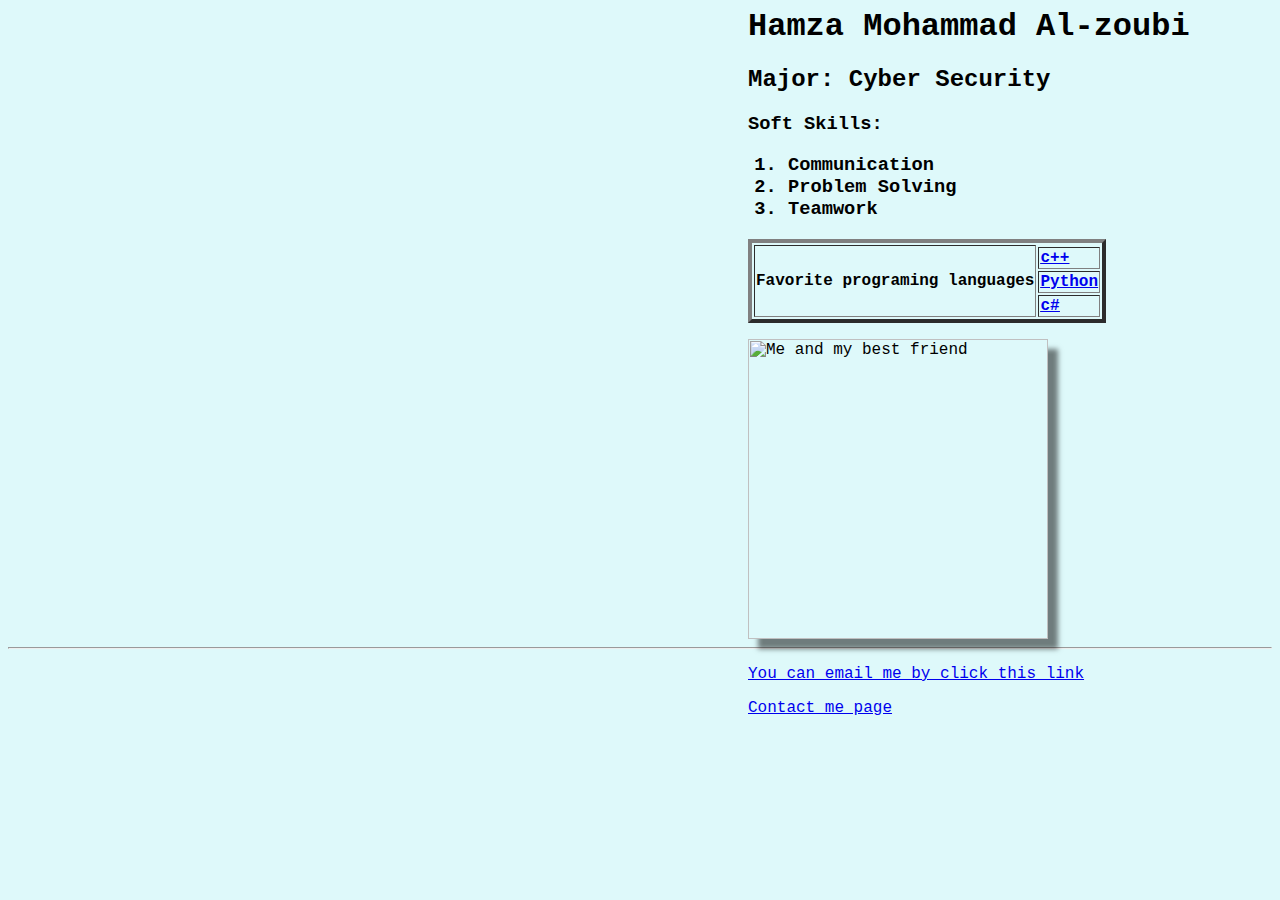
==== index.html @ cb7441a3 "Add files via upload" ====
<! DOCTYPE html>

<html>
<head>
<meta charset="utf-8">
<title>hamza zoubi(154202)</title>
<style>
   body    {background-color: #DEF9FA;
           font-family: 'Courier New';}
</style>
</head>
<body>
<header>
    
    <h1 style=" position: relative;  left: 740px;">Hamza Mohammad Al-zoubi</h1>
    <h2 style=" position: relative;  left: 740px;">Major: Cyber Security</h2>
    <h3 style=" position: relative;  left: 740px;">Soft Skills:<ol> <li>Communication</li> <li>Problem Solving</li> <li>Teamwork</li></ol></h3>
	<p>
            <table border="4" style=" position: relative;  left: 740px;">
            <tr><th rowspan="4"style="color:#000000">Favorite programing languages</th>
			<tr><td  style="color:#000000 ; text-decoration: underline;"><a href="https://www.w3schools.com/cpp/cpp_intro.asp" ><strong>c++</strong></a></td></tr>
			<tr><td  style="color:#000000 ;text-decoration:underline;"><a href="https://en.wikipedia.org/wiki/Python_(programming_language)"><strong>Python</strong></a></td></tr>
			<td  style="color:#000000 ;text-decoration: underline;"><a href="https://www.w3schools.com/cs/index.php"><strong>c#</strong></a></td></tr>
            </table>
  </p>
    <img src="C:\Users\hamza\OneDrive\Desktop\picture1.jpeg" alt="Me and my best friend" style="width: 300px; height: 300px; position: relative;  left: 740px; box-shadow: 10px 10px 5px rgba(0, 0, 0, 0.5)">
  
	</header>
   <hr>
  <p style=" position: relative;  left: 740px;"><a href="mailto:hmalzubi21@cit.just.edu.jo">You can email me by click this link</a></p>
  <footer style=" position: relative;  left: 740px;" >
        <a href="contact.html">Contact me page</a>
  </footer>
</body>

</html>
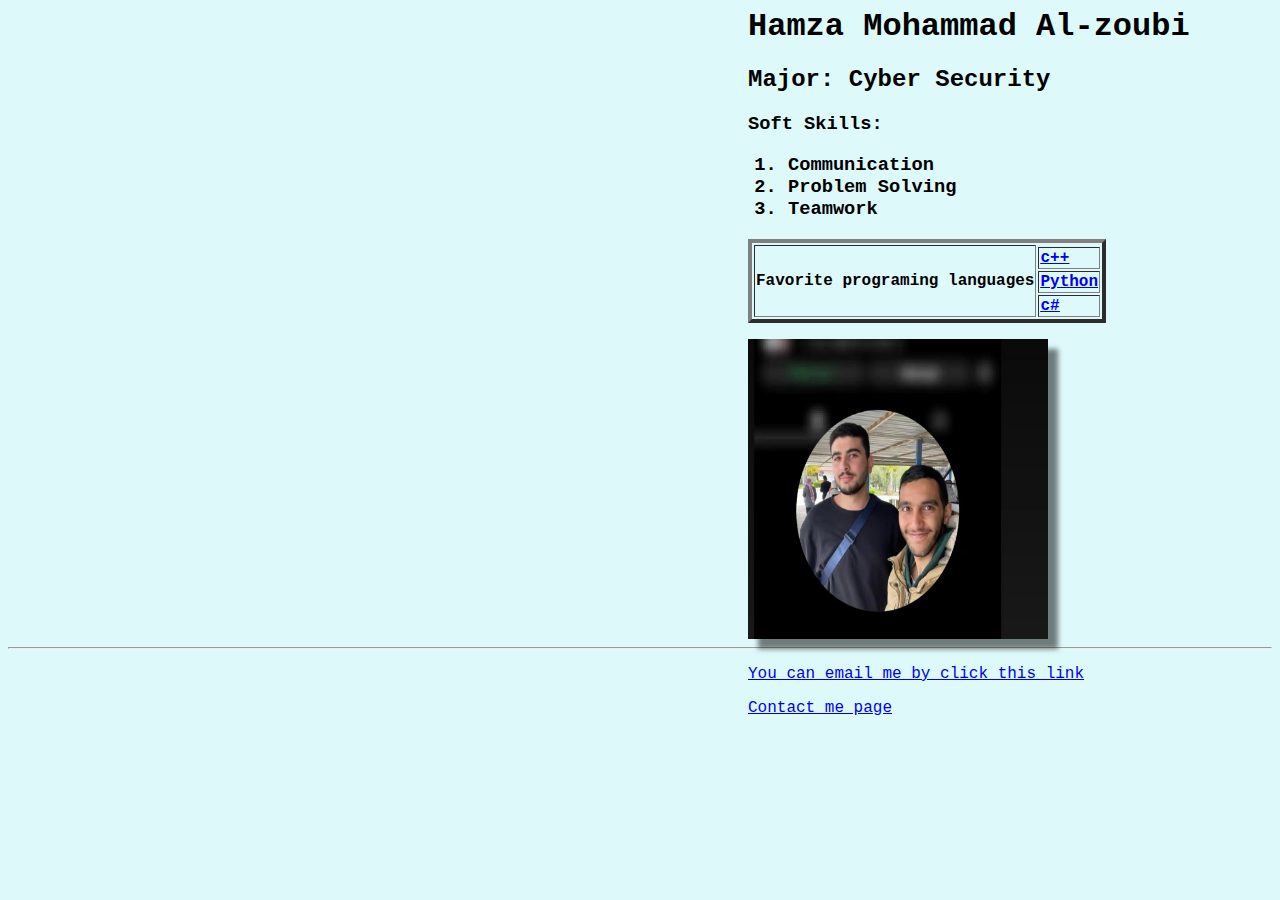
==== commit e9078db7: "Add files via upload" ====
--- a/index.html
+++ b/index.html
@@ -23,7 +23,7 @@
 			<td  style="color:#000000 ;text-decoration: underline;"><a href="https://www.w3schools.com/cs/index.php"><strong>c#</strong></a></td></tr>
             </table>
   </p>
-    <img src="C:\Users\hamza\OneDrive\Desktop\picture1.jpeg" alt="Me and my best friend" style="width: 300px; height: 300px; position: relative;  left: 740px; box-shadow: 10px 10px 5px rgba(0, 0, 0, 0.5)">
+    <img src="picture1.jpeg" alt="Me and my best friend" style="width: 300px; height: 300px; position: relative;  left: 740px; box-shadow: 10px 10px 5px rgba(0, 0, 0, 0.5)">
   
 	</header>
    <hr>
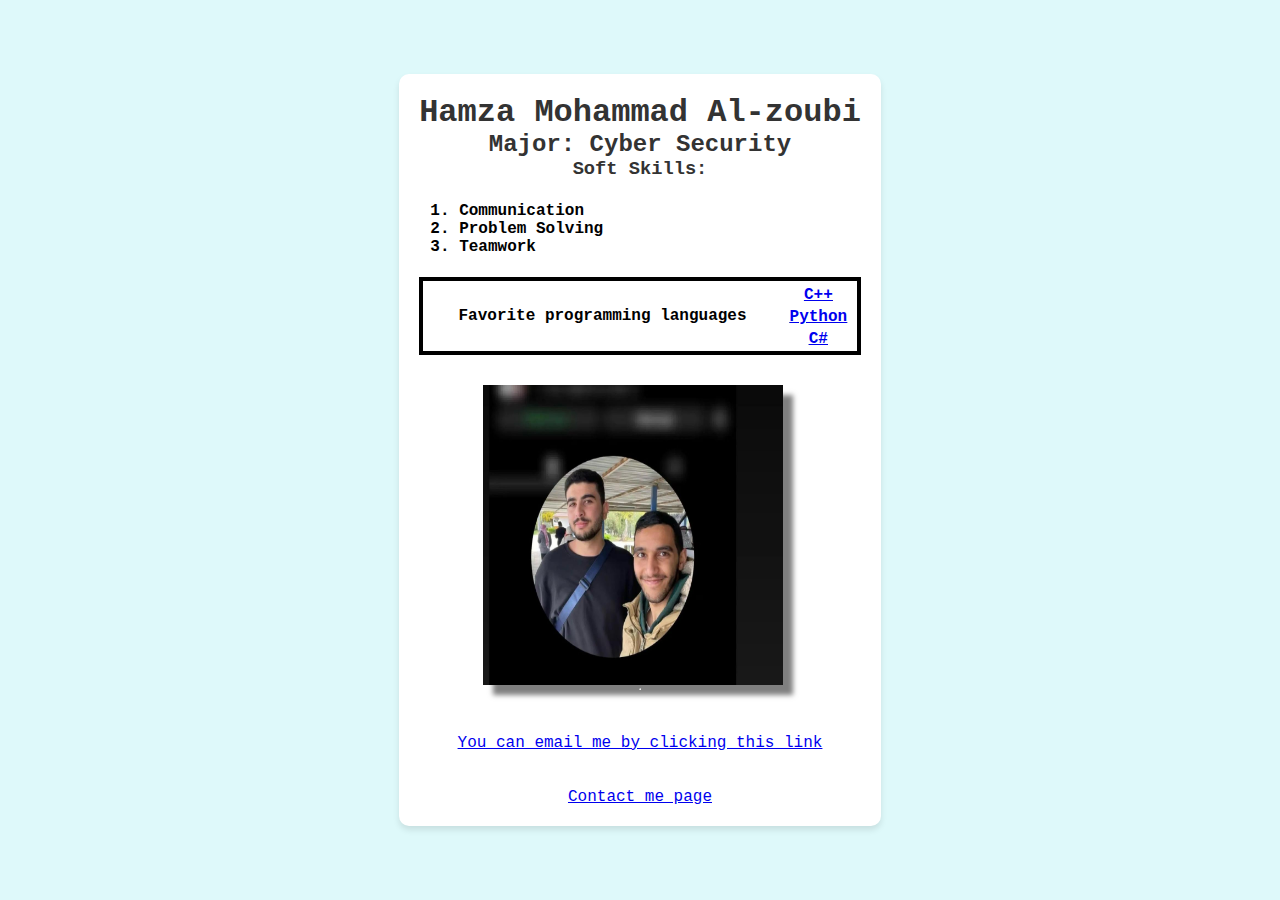
==== commit 89773c20: "Add files via upload" ====
--- a/index.html
+++ b/index.html
@@ -1,36 +1,42 @@
-<! DOCTYPE html>
-
+<!DOCTYPE html>
 <html>
 <head>
-<meta charset="utf-8">
-<title>hamza zoubi(154202)</title>
-<style>
-   body    {background-color: #DEF9FA;
-           font-family: 'Courier New';}
-</style>
+    <meta charset="utf-8">
+    <title>Hamza Mohammad Al-zoubi</title>
+    <link rel="stylesheet" href="styles.css">
 </head>
 <body>
-<header>
-    
-    <h1 style=" position: relative;  left: 740px;">Hamza Mohammad Al-zoubi</h1>
-    <h2 style=" position: relative;  left: 740px;">Major: Cyber Security</h2>
-    <h3 style=" position: relative;  left: 740px;">Soft Skills:<ol> <li>Communication</li> <li>Problem Solving</li> <li>Teamwork</li></ol></h3>
-	<p>
-            <table border="4" style=" position: relative;  left: 740px;">
-            <tr><th rowspan="4"style="color:#000000">Favorite programing languages</th>
-			<tr><td  style="color:#000000 ; text-decoration: underline;"><a href="https://www.w3schools.com/cpp/cpp_intro.asp" ><strong>c++</strong></a></td></tr>
-			<tr><td  style="color:#000000 ;text-decoration:underline;"><a href="https://en.wikipedia.org/wiki/Python_(programming_language)"><strong>Python</strong></a></td></tr>
-			<td  style="color:#000000 ;text-decoration: underline;"><a href="https://www.w3schools.com/cs/index.php"><strong>c#</strong></a></td></tr>
+    <div class="container">
+        <header>
+            <h1>Hamza Mohammad Al-zoubi</h1>
+            <h2>Major: Cyber Security</h2>
+            <h3>Soft Skills:</h3>
+            <h4>
+                <ol>
+                    <li>Communication</li>
+                    <li>Problem Solving</li>
+                    <li>Teamwork</li>
+                </ol>
+            </h3>
+            <table>
+                <tr>
+                    <th rowspan="4">Favorite programming languages</th>
+                    <tr>
+                        <td><a href="https://www.w3schools.com/cpp/cpp_intro.asp"><strong>C++</strong></a></td>
+                    </tr>
+                    <tr>
+                        <td><a href="https://en.wikipedia.org/wiki/Python_(programming_language)"><strong>Python</strong></a></td>
+                    </tr>
+                    <td><a href="https://www.w3schools.com/cs/index.php"><strong>C#</strong></a></td>
+                </tr>
             </table>
-  </p>
-    <img src="picture1.jpeg" alt="Me and my best friend" style="width: 300px; height: 300px; position: relative;  left: 740px; box-shadow: 10px 10px 5px rgba(0, 0, 0, 0.5)">
-  
-	</header>
-   <hr>
-  <p style=" position: relative;  left: 740px;"><a href="mailto:hmalzubi21@cit.just.edu.jo">You can email me by click this link</a></p>
-  <footer style=" position: relative;  left: 740px;" >
-        <a href="contact.html">Contact me page</a>
-  </footer>
+            <img src="picture1.jpeg" alt="Me and my best friend">
+        </header>
+        <hr>
+        <p><a href="mailto:hmalzubi21@cit.just.edu.jo">You can email me by clicking this link</a></p>
+        <footer>
+            <a href="contact.html">Contact me page</a>
+        </footer>
+    </div>
 </body>
-
 </html>
--- a/styles.css
+++ b/styles.css
@@ -0,0 +1,48 @@
+body {
+    background-color: #DEF9FA;
+    font-family: 'Courier New';
+    display: grid;
+    place-items: center;
+    height: 100vh;
+    margin: 0;
+}
+.container {
+    background-color: #FFFFFF;
+    padding: 20px;
+    border-radius: 10px;
+    box-shadow: 0 4px 6px rgba(0, 0, 0, 0.1);
+    display: flex;
+    flex-direction: column;
+    align-items: center;
+    gap: 20px;
+}
+h1, h2, h3 {
+    text-align: center;
+    margin: 0;
+    color: #333333;
+}
+table {
+    border: 4px solid #000000;
+    width: 100%;
+    text-align: center;
+}
+td {
+    color: #000000;
+    text-decoration: underline;
+}
+img {
+    width: 300px;
+    height: 300px;
+    box-shadow: 10px 10px 5px rgba(0, 0, 0, 0.5);
+    margin-top: 30px;
+    margin-left: 64px;
+    margin-bottom: -30px;
+}
+p {
+    text-align: center;
+    color: #555555;
+}
+footer {
+    text-align: center;
+    color: #777777;
+}